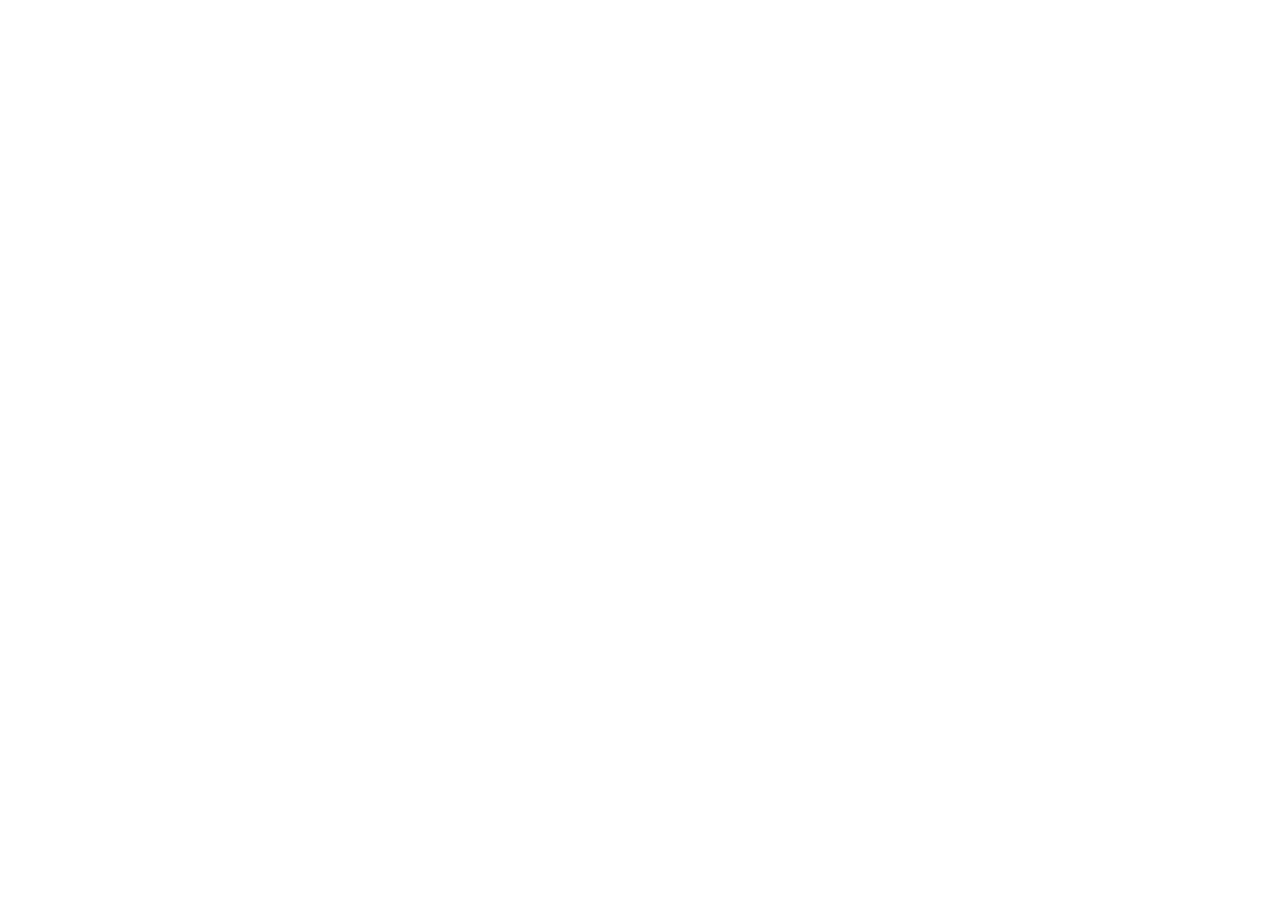
==== index.html @ f8230706 "Add bases structure in index.html" ====
<!DOCTYPE html>
<html lang="it">
<head>
    <meta charset="UTF-8">
    <meta name="viewport" content="width=device-width, initial-scale=1.0">
    <title> sito_allenamento </title>
</head>
<body>
    
</body>
</html>
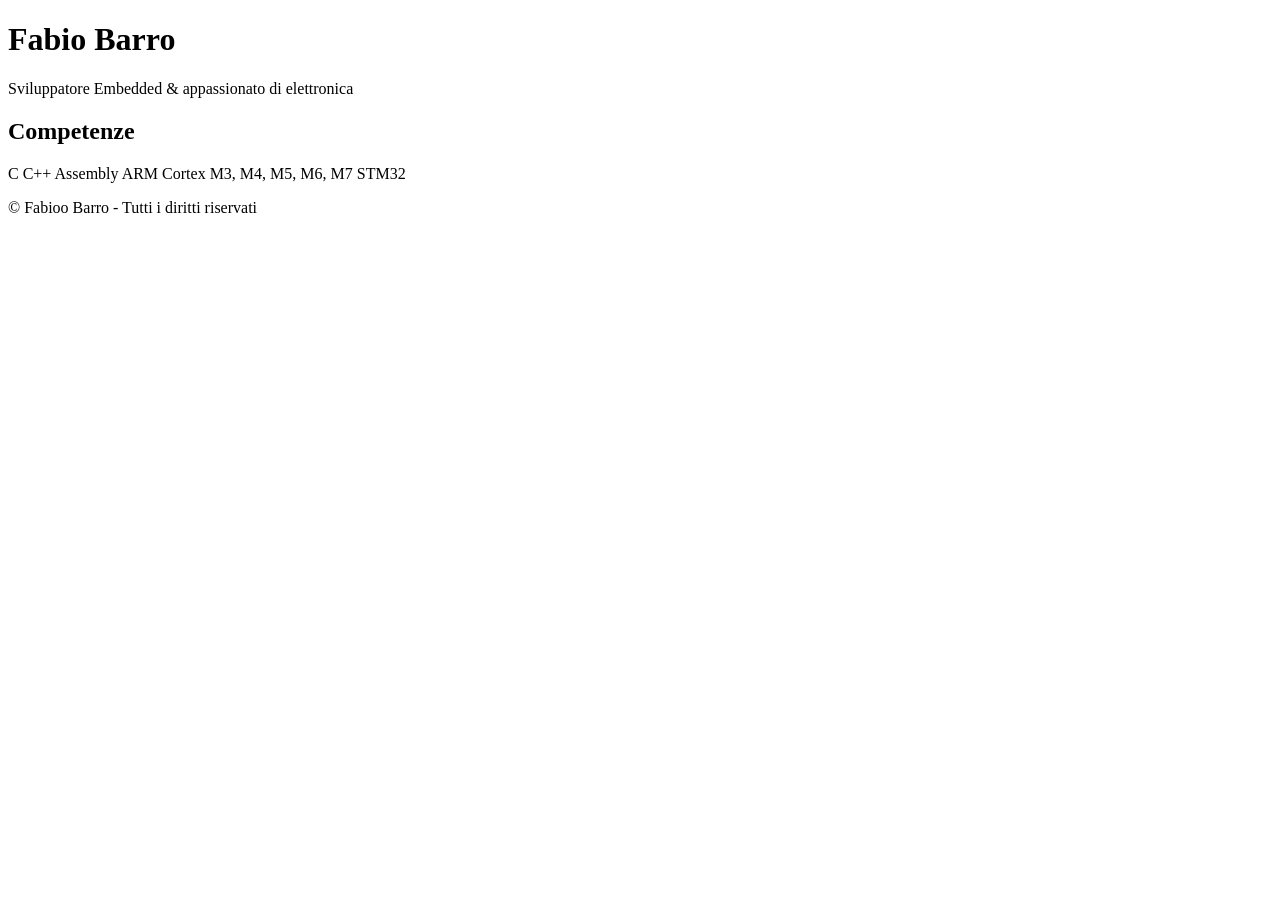
==== commit 6a4d53ba: "Add base struct in index.html" ====
--- a/index.html
+++ b/index.html
@@ -1,3 +1,5 @@
+
+
 <!DOCTYPE html>
 <html lang="it">
 <head>
@@ -6,6 +8,33 @@
     <title> sito_allenamento </title>
 </head>
 <body>
-    
+
+    <div class="card-wrapper">
+
+        <header class="profile-header">
+            <h1> Fabio Barro </h1>
+            <p class="tagline"> Sviluppatore Embedded & appassionato di elettronica </p>
+        </header>
+
+        <main>
+            <section class="skills-section">
+                <h2> Competenze </h2>
+                <div class="badges">
+                    <span> C                                      </span>
+                    <span> C++                                    </span>
+                    <span> Assembly ARM Cortex M3, M4, M5, M6, M7 </span>
+                    <span> STM32                                  </span>
+                </div>
+            </section>
+        </main>
+
+
+        <footer>
+            <p> &copy; Fabioo Barro - Tutti i diritti riservati </p>
+        </footer>
+    </div>
+
+
+
 </body>
 </html>
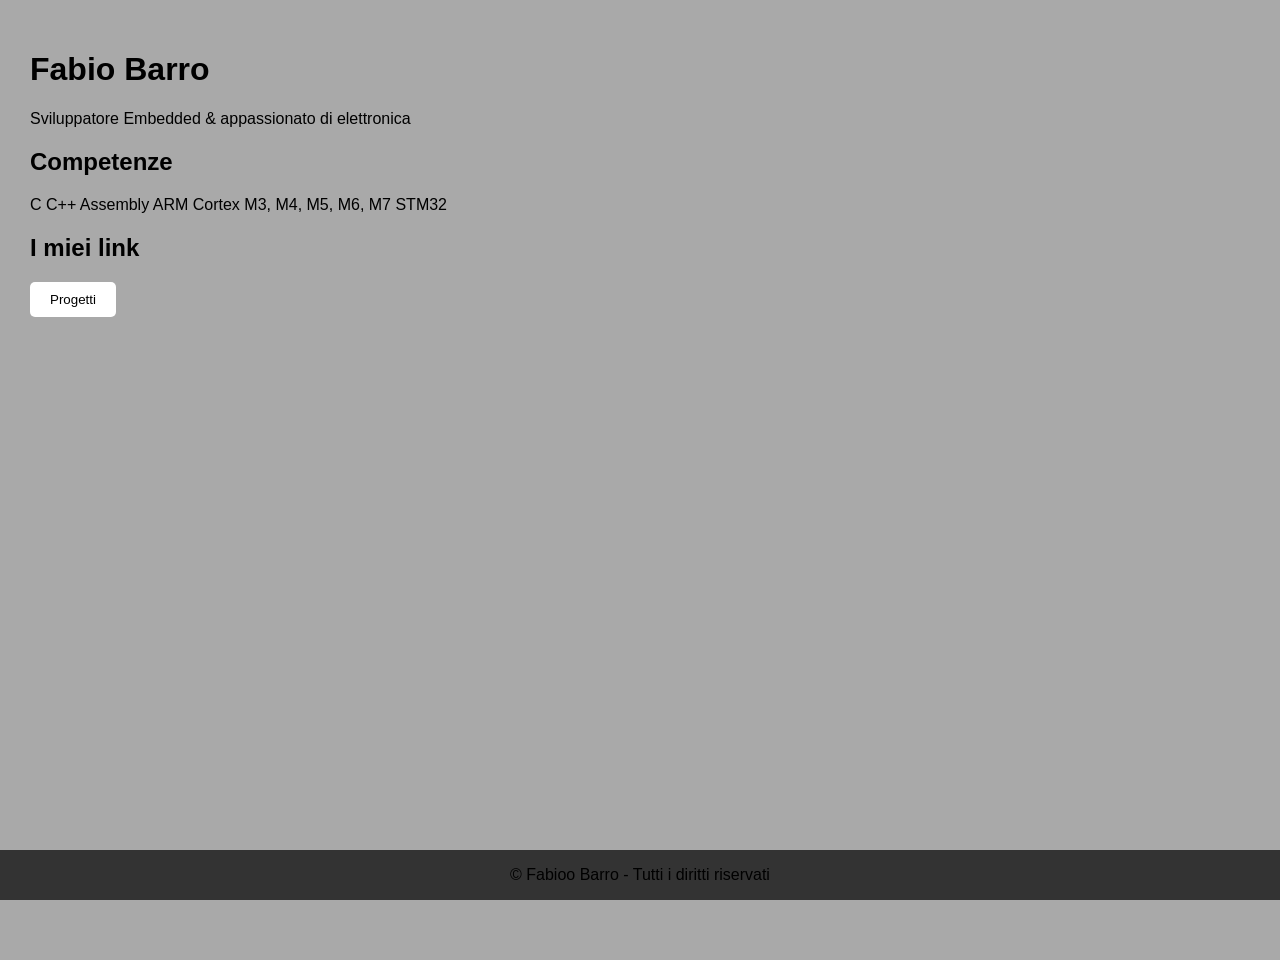
==== commit 6a9010ad: "Add base in index.html and progetti.html" ====
--- a/index.html
+++ b/index.html
@@ -6,6 +6,7 @@
     <meta charset="UTF-8">
     <meta name="viewport" content="width=device-width, initial-scale=1.0">
     <title> sito_allenamento </title>
+    <link rel="stylesheet" href="style/style.css">
 </head>
 <body>
 
@@ -16,7 +17,7 @@
             <p class="tagline"> Sviluppatore Embedded & appassionato di elettronica </p>
         </header>
 
-        <main>
+        <main class="pa">
             <section class="skills-section">
                 <h2> Competenze </h2>
                 <div class="badges">
@@ -26,10 +27,19 @@
                     <span> STM32                                  </span>
                 </div>
             </section>
+
+            <section class="link-section">
+                <h2> I miei link </h2>
+                
+                <div class="links-container">
+                    <button class="link-button" onclick="window.location.href='progetti.html'"> Progetti </button>
+                </div>
+
+            </section>
         </main>
 
 
-        <footer>
+        <footer class="footer">
             <p> &copy; Fabioo Barro - Tutti i diritti riservati </p>
         </footer>
     </div>
--- a/style/style.css
+++ b/style/style.css
@@ -0,0 +1,42 @@
+
+
+
+
+body
+{
+    background-color: darkgray;
+
+    font-family: Arial, Helvetica, sans-serif;
+    color: black;
+
+    min-height: 100vh;
+    display: flex;
+    flex-direction: column;
+    margin: 0;
+
+    padding: 30px;
+}
+
+.page-content
+{
+    flex: 1;
+}
+
+button
+{
+    background-color: white;
+    color: black;
+    padding: 10px 20px;
+    border: none;
+    border-radius: 5px;
+    cursor: pointer;
+}
+
+.footer {
+    position: fixed;
+    bottom: 0;
+    background-color: #333;
+    left: 0;
+    width: 100%;
+    text-align: center;
+}
